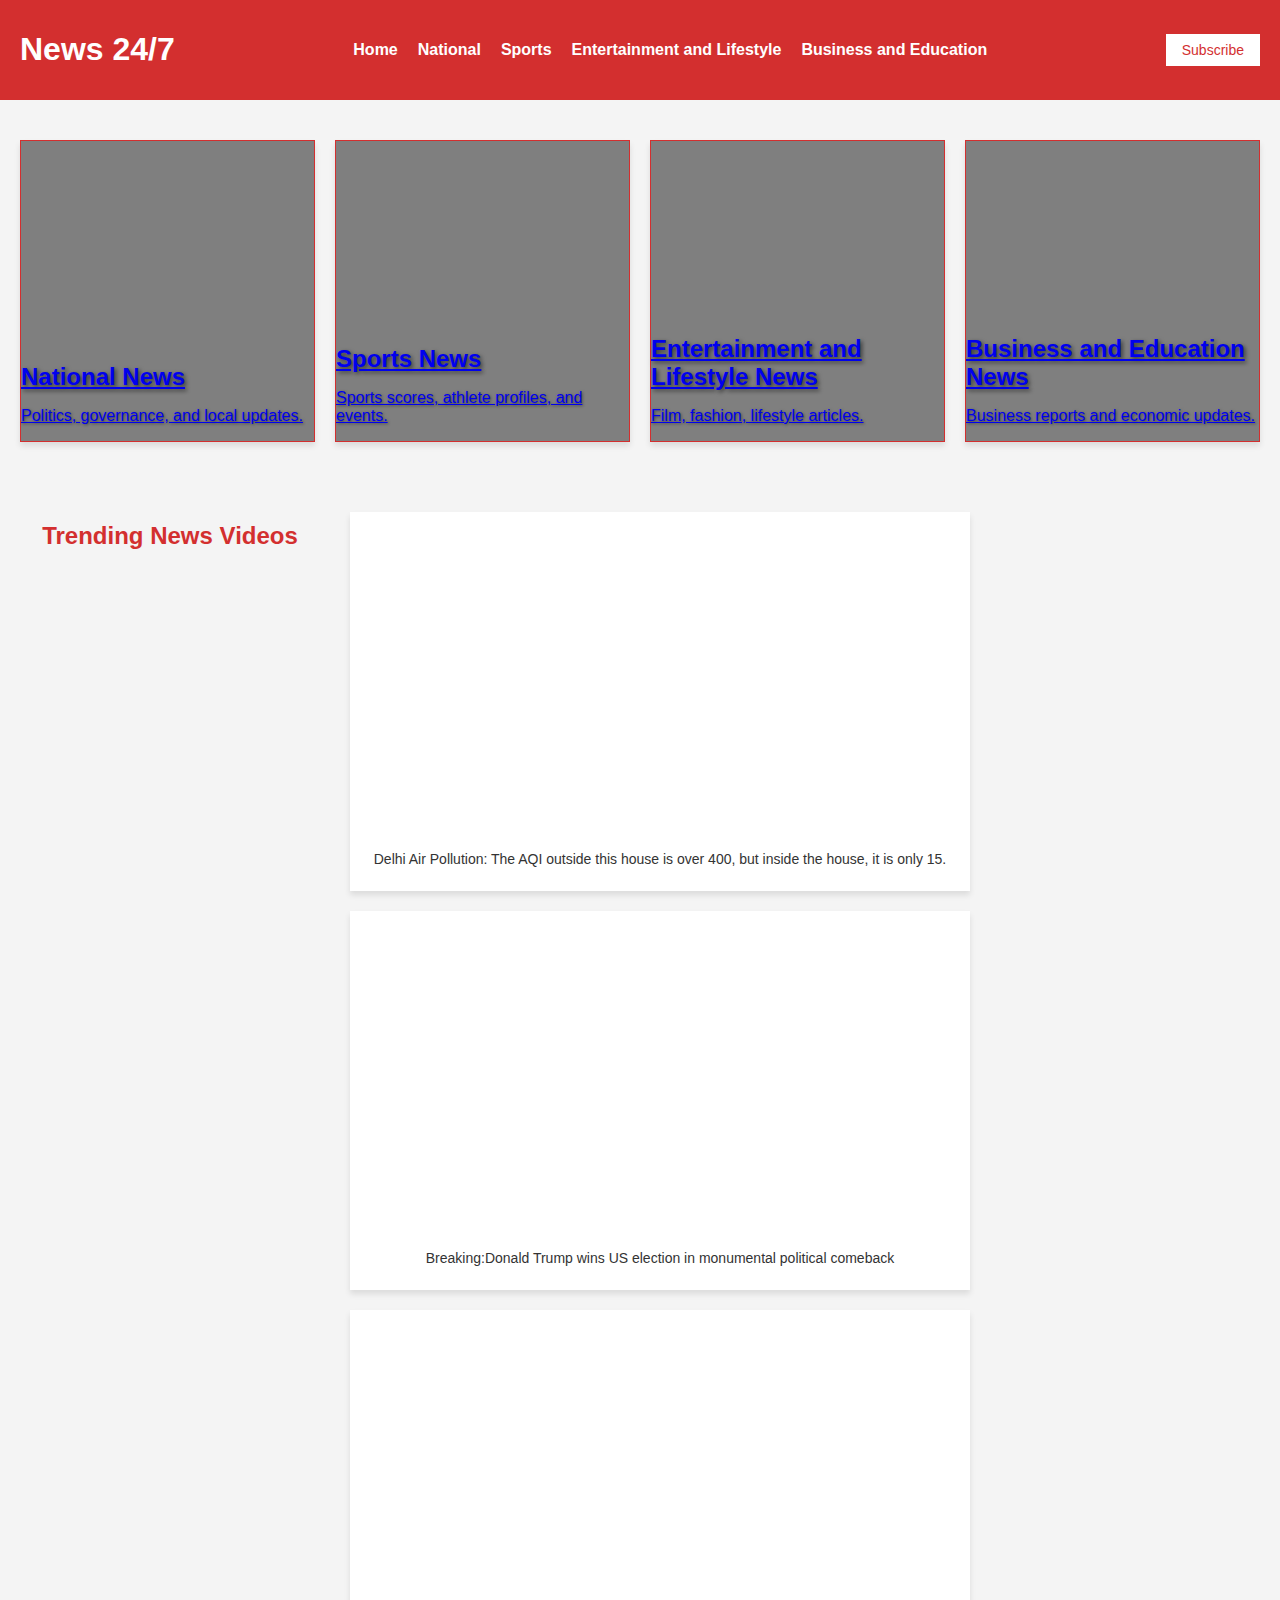
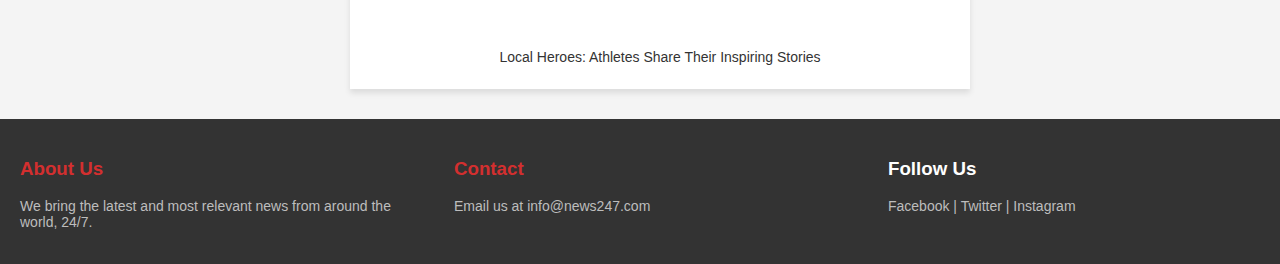
==== index.html @ 22df9ea3 "Add files via upload" ====
<!DOCTYPE html>
<html lang="en">
<head>
  <meta charset="UTF-8">
  <meta name="viewport" content="width=device-width, initial-scale=1.0">
  <title>News 24/7</title>
  <link rel="stylesheet" href="style.css">
</head>
<body>
  <header>
    <div class="header-content">
      <div class="logo">
        <h1>News 24/7</h1>
      </div>
      <nav>
        <ul class="nav-bar">
          <li><a href="index.html">Home</a></li>
          <li><a href="national.html">National</a></li>
          <li><a href="sports.html">Sports</a></li>
          <li><a href="entertainment.html">Entertainment and Lifestyle</a></li>
          <li><a href="business.html">Business and Education</a></li>
        </ul>
      </nav>
      <div class="subscribe">
        <button class="subscribe-btn">Subscribe</button>
        <div id="subscribe-message" class="subscribe-message" style="display: none;">
            Thanks for subscribing to News 24/7 newsletter!
        </div>
        
      </div>
    </div>
  </header>

  <main>
    <section class="categories">
        <div class="category" style="background-image: url('https://th.bing.com/th/id/R.71f79b663442c5888e4d79468062e3e0?rik=cJjMYjiT3NagEA&riu=http%3a%2f%2fbloximages.chicago2.vip.townnews.com%2ftctimes.com%2fcontent%2ftncms%2fassets%2fv3%2feditorial%2f3%2f3e%2f33e1903e-51cd-11e2-9478-0019bb2963f4%2f50df0d93890dc.image.jpg&ehk=aj75zqEHUod3L1LnTibwBCBFJPDGYTp1P5R%2fBeJNnLk%3d&risl=&pid=ImgRaw&r=0');">
            <a href="national.html">
                <h2>National News</h2>
                <p>Politics, governance, and local updates.</p>
            </a>
        </div>
        <div class="category" style="background-image: url('https://img.freepik.com/free-vector/abstract-sport-background-flat-style_23-2148220193.jpg');">
            <a href="sports.html">
                <h2>Sports News</h2>
                <p>Sports scores, athlete profiles, and events.</p>
            </a>
        </div>
        <div class="category" style="background-image: url('https://i.ytimg.com/vi/cicvCufaGlY/maxresdefault.jpg');">
            <a href="entertainment.html">
                <h2>Entertainment and Lifestyle News</h2>
                <p>Film, fashion, lifestyle articles.</p>
            </a>
        </div>
        <div class="category" style="background-image: url('https://www.abdn.ac.uk/business/blog/images/shutterstock_1060169840.jpg');">
            <a href="business.html">
                <h2>Business and Education News</h2>
                <p>Business reports and economic updates.</p>
            </a>
        </div>
    </section>
    
    

    <section class="trending-videos">
      <h2>Trending News Videos</h2>
      <div class="video-container">
        <div class="video-card">
          <iframe width="560" height="315" src="https://www.youtube.com/embed/lZMtf5qfMhg?si=YMc1KoR6dUM0jHjh" title="YouTube video player" frameborder="0" allow="accelerometer; autoplay; clipboard-write; encrypted-media; gyroscope; picture-in-picture; web-share" allowfullscreen></iframe>
          <p>Delhi Air Pollution: The AQI outside this house is over 400, but inside the house, it is only 15.</p>
        </div>
        <div class="video-card">
          <iframe width="560" height="315" src="https://www.youtube.com/embed/O3nrIHumOWg?si=2BCWiGlLKpm8zzJJ" title="YouTube video player" frameborder="0" allow="accelerometer; autoplay; clipboard-write; encrypted-media; gyroscope; picture-in-picture; web-share" allowfullscreen></iframe>
          <p>Breaking:Donald Trump wins US election in monumental political comeback</p>
        </div>
        <div class="video-card">
          <iframe width="560" height="315" src="https://www.youtube.com/embed/hSA9OHwYPWU?si=So0gZ_RKFRoIixDX" title="YouTube video player" frameborder="0" allow="accelerometer; autoplay; clipboard-write; encrypted-media; gyroscope; picture-in-picture; web-share" allowfullscreen></iframe>
          <p>Local Heroes: Athletes Share Their Inspiring Stories</p>
        </div>
      </div>
    </section>
  </main>

  <footer>
    <div class="footer-content">
      <div class="about">
        <h3>About Us</h3>
        <p>We bring the latest and most relevant news from around the world, 24/7.</p>
      </div>
      <div class="contact">
        <h3>Contact</h3>
        <p>Email us at info@news247.com</p>
      </div>
      <div class="social">
        <h3>Follow Us</h3>
        <p>Facebook | Twitter | Instagram</p>
      </div>
    </div>
  </footer>
  <script>
    // Hover effect for category cards
const categories = document.querySelectorAll('.category');

categories.forEach(category => {
    category.addEventListener('mouseover', () => {
        category.style.transform = 'scale(1.05)';  // Slight zoom effect
        category.style.transition = 'transform 0.3s ease';  // Smooth transition
    });

    category.addEventListener('mouseout', () => {
        category.style.transform = 'scale(1)';  // Reset zoom effect
    });
});

// Smooth scroll for category links
const links = document.querySelectorAll('.category a');

links.forEach(link => {
    link.addEventListener('click', (event) => {
        event.preventDefault();  // Prevent default link behavior

        const target = document.querySelector(link.getAttribute('href'));
        target.scrollIntoView({
            behavior: 'smooth',
            block: 'start'
        });
    });
});
// Fade-in effect for categories on page load
window.addEventListener('load', () => {
    const categories = document.querySelectorAll('.category');
    categories.forEach((category, index) => {
        setTimeout(() => {
            category.style.opacity = '1';
            category.style.transition = 'opacity 0.5s ease-in-out';
        }, index * 200); // Delay each category's fade-in
    });
});

// Active link highlighting
const categoryLinks = document.querySelectorAll('.category a');

categoryLinks.forEach(link => {
    link.addEventListener('click', () => {
        categoryLinks.forEach(link => link.classList.remove('active')); // Remove active class from all links
        link.classList.add('active'); // Add active class to clicked link
    });
});

// Scroll animation for category sections
const sections = document.querySelectorAll('.category');

function handleScrollAnimation() {
    sections.forEach(section => {
        const sectionTop = section.getBoundingClientRect().top;
        const sectionBottom = section.getBoundingClientRect().bottom;
        const isInView = sectionTop < window.innerHeight && sectionBottom > 0;

        if (isInView) {
            section.classList.add('animate'); // Add class to animate
        } else {
            section.classList.remove('animate'); // Remove class if not in view
        }
    });
}

window.addEventListener('scroll', handleScrollAnimation);
handleScrollAnimation(); // Initial call for already visible sections

// Function to show the subscribe message
document.querySelector('.subscribe-btn').addEventListener('click', function() {
    // Get the subscribe message div
    const message = document.getElementById('subscribe-message');
    
    // Show the message
    message.style.display = 'block';
    
    // Optionally, hide the subscribe button after click
    document.querySelector('.subscribe-btn').style.display = 'none';
});

  </script>
</body>
</html>
---- style.css ----
/* General Styles */
body {
    font-family: Arial, sans-serif;
    margin: 0;
    padding: 0;
    background-color: #f4f4f4;
}

header {
    background-color: #d32f2f;
    color: white;
    padding: 10px 20px;
    position: relative;
}

.header-content {
    display: flex;
    justify-content: space-between;
    align-items: center;
}

.nav-bar {
    list-style-type: none;
    display: flex;
    gap: 20px;
    margin: 0;
    padding: 0;
}

.nav-bar li a {
    text-decoration: none;
    color: white;
    font-weight: bold;
}

.nav-bar li a:hover {
    text-decoration: underline;
}

.subscribe-btn {
    background-color: white;
    color: #d32f2f;
    border: none;
    padding: 8px 16px;
    font-size: 14px;
    cursor: pointer;
}

.subscribe-btn:hover {
    background-color: #c62828;
    color: white;
}

.subscribe-message {
    background-color: #d32f2f;
    color: white;
    padding: 15px;
    margin-top: 20px;
    text-align: center;
    font-size: 16px;
    border-radius: 5px;
}

main {
    padding: 20px;
}

/* Categories Section */
.categories {
    display: flex;
    justify-content: space-between;
    gap: 20px;
    flex-wrap: nowrap;
    padding: 20px 0;
}

.category {
    flex: 1;
    height: 300px;
    background-color: #ffffff;
    border: 1px solid #d32f2f;
    box-shadow: 0 4px 6px rgba(0, 0, 0, 0.1);
    background-size: cover;
    background-position: center;
    color: white;
    display: flex;
    flex-direction: column;
    justify-content: flex-end;
    position: relative;
    opacity: 0;
    transition: opacity 0.5s ease-in-out;
}

.category::before {
    content: "";
    position: absolute;
    top: 0;
    left: 0;
    right: 0;
    bottom: 0;
    background: rgba(0, 0, 0, 0.5);
    z-index: 0;
}

.category h2 {
    margin: 0;
    font-size: 1.5rem;
    text-shadow: 2px 2px 4px rgba(0, 0, 0, 0.6);
    z-index: 1;
    position: relative;
}

.category p {
    font-size: 1rem;
    text-shadow: 1px 1px 3px rgba(0, 0, 0, 0.5);
    z-index: 1;
    position: relative;
}

/* Add animation for elements that are in view */
.category.animate {
    transform: translateY(0);
    opacity: 1;
    transition: transform 0.5s ease-out, opacity 0.5s ease-out;
}

/* Active Link Highlighting */
.category a.active {
    color: #d32f2f;
    text-decoration: underline;
}

/* Trending Videos Section */
.trending-videos {
    margin-top: 40px;
}

.trending-videos h2 {
    text-align: center;
    color: #d32f2f;
    margin-bottom: 20px;
}

.video-card {
    display: inline-block;
    width: 30%;
    margin: 10px;
    text-align: center;
    background-color: #ffffff;
    padding: 10px;
    box-shadow: 0 4px 6px rgba(0, 0, 0, 0.1);
}

.video-card img {
    width: 100%;
    height: auto;
}

.video-card p {
    color: #333;
    font-size: 14px;
    margin-top: 10px;
}

footer {
    background-color: #333;
    color: white;
    padding: 20px 0;
}

.footer-content {
    display: flex;
    justify-content: space-between;
    padding: 0 20px;
}

.footer-content div {
    width: 30%;
}

.about h3, .contact h3 {
    color: #d32f2f;
}

footer p {
    font-size: 14px;
    color: #bdbdbd;
}

/* Media Queries */
@media (max-width: 768px) {
    .categories {
        flex-wrap: wrap;
    }

    .category {
        width: 100%;
        height: 200px;
    }
}

@media (min-width: 768px) {
    .trending-videos {
        display: grid;
        grid-template-columns: repeat(3, 1fr);
        gap: 20px;
    }

    .video-card {
        max-width: none;
        width: 100%;
    }
}

@media (max-width: 767px) {
    .trending-videos {
        display: block;
    }
}
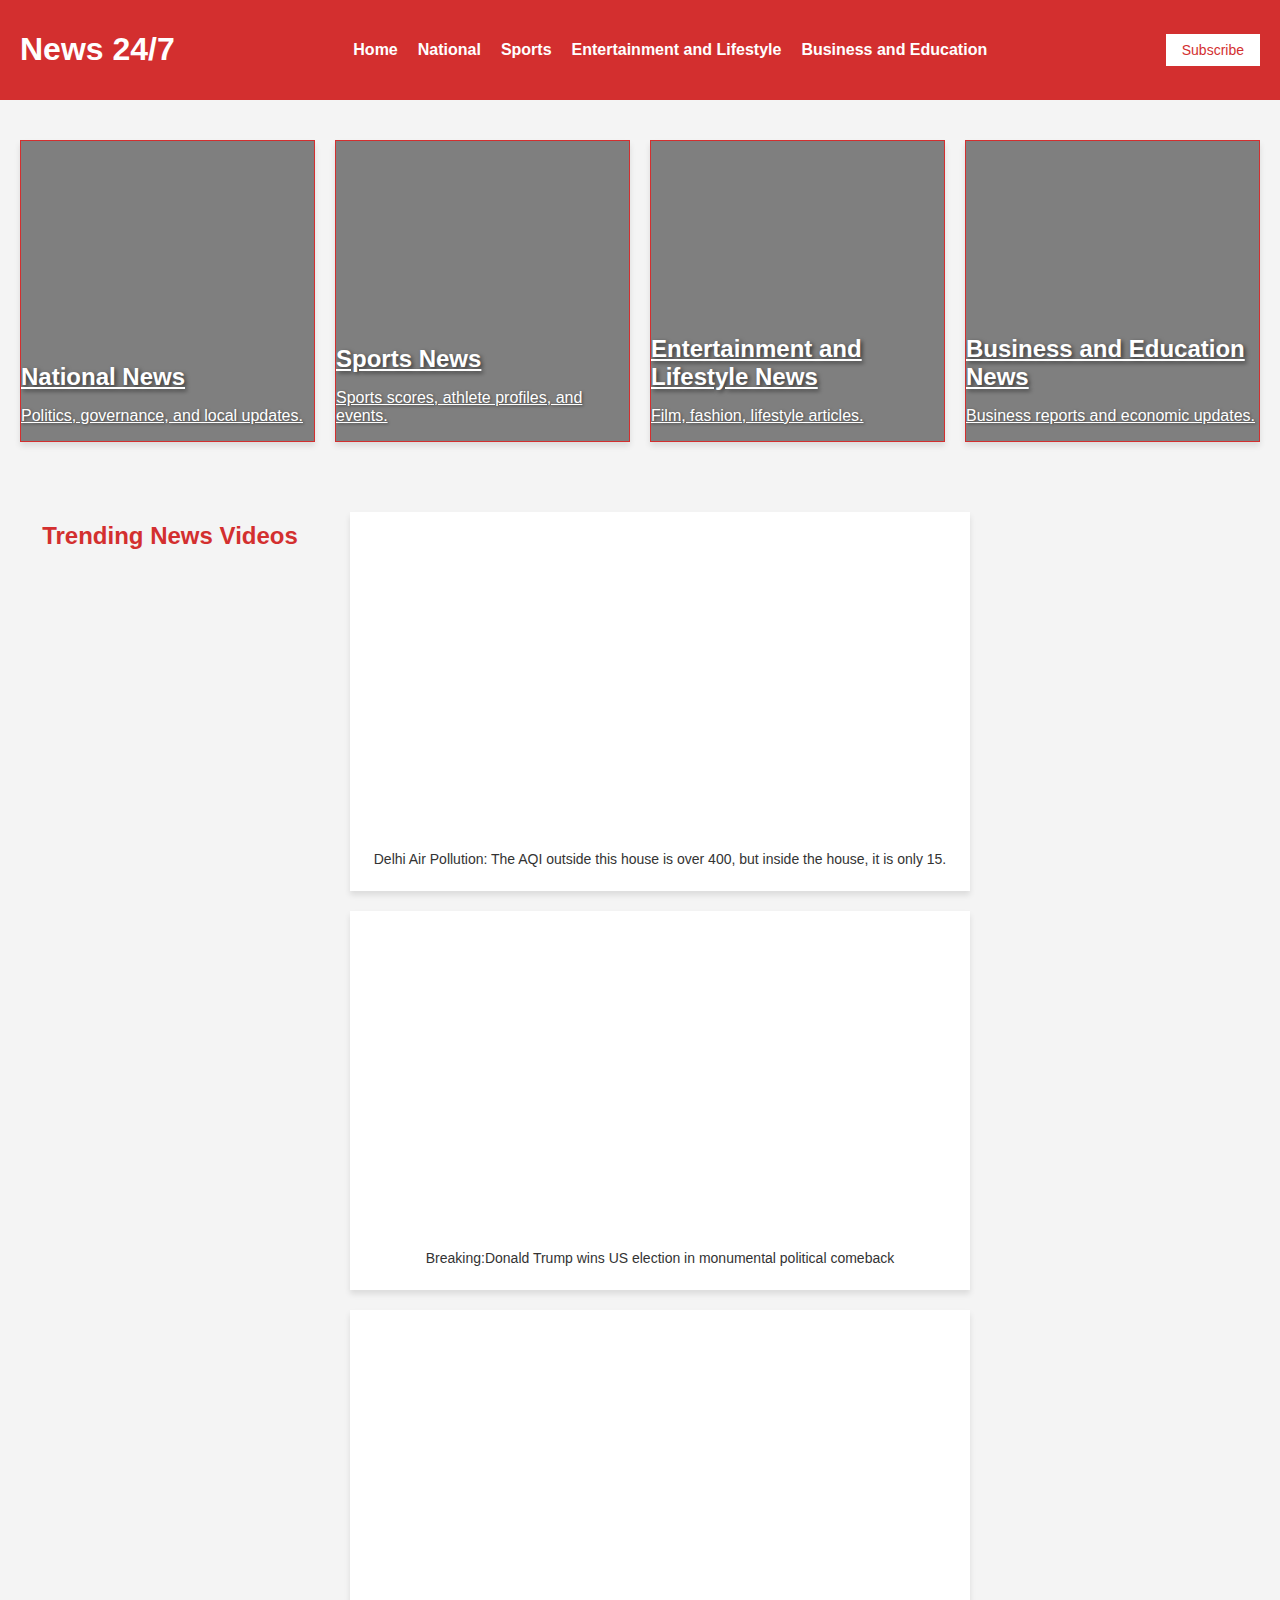
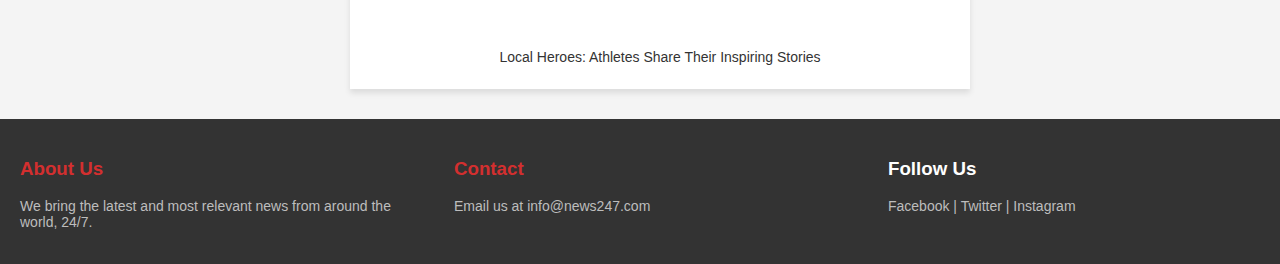
==== commit 8e892864: "Update index.html" ====
--- a/index.html
+++ b/index.html
@@ -33,34 +33,23 @@
 
   <main>
     <section class="categories">
-        <div class="category" style="background-image: url('https://th.bing.com/th/id/R.71f79b663442c5888e4d79468062e3e0?rik=cJjMYjiT3NagEA&riu=http%3a%2f%2fbloximages.chicago2.vip.townnews.com%2ftctimes.com%2fcontent%2ftncms%2fassets%2fv3%2feditorial%2f3%2f3e%2f33e1903e-51cd-11e2-9478-0019bb2963f4%2f50df0d93890dc.image.jpg&ehk=aj75zqEHUod3L1LnTibwBCBFJPDGYTp1P5R%2fBeJNnLk%3d&risl=&pid=ImgRaw&r=0');">
-            <a href="national.html">
-                <h2>National News</h2>
-                <p>Politics, governance, and local updates.</p>
-            </a>
-        </div>
-        <div class="category" style="background-image: url('https://img.freepik.com/free-vector/abstract-sport-background-flat-style_23-2148220193.jpg');">
-            <a href="sports.html">
-                <h2>Sports News</h2>
-                <p>Sports scores, athlete profiles, and events.</p>
-            </a>
-        </div>
-        <div class="category" style="background-image: url('https://i.ytimg.com/vi/cicvCufaGlY/maxresdefault.jpg');">
-            <a href="entertainment.html">
-                <h2>Entertainment and Lifestyle News</h2>
-                <p>Film, fashion, lifestyle articles.</p>
-            </a>
-        </div>
-        <div class="category" style="background-image: url('https://www.abdn.ac.uk/business/blog/images/shutterstock_1060169840.jpg');">
-            <a href="business.html">
-                <h2>Business and Education News</h2>
-                <p>Business reports and economic updates.</p>
-            </a>
-        </div>
+        <a href="national.html" class="category" style="background-image: url('https://th.bing.com/th/id/R.71f79b663442c5888e4d79468062e3e0?rik=cJjMYjiT3NagEA&riu=http%3a%2f%2fbloximages.chicago2.vip.townnews.com%2ftctimes.com%2fcontent%2ftncms%2fassets%2fv3%2feditorial%2f3%2f3e%2f33e1903e-51cd-11e2-9478-0019bb2963f4%2f50df0d93890dc.image.jpg&ehk=aj75zqEHUod3L1LnTibwBCBFJPDGYTp1P5R%2fBeJNnLk%3d&risl=&pid=ImgRaw&r=0');">
+            <h2>National News</h2>
+            <p>Politics, governance, and local updates.</p>
+        </a>
+        <a href="sports.html" class="category" style="background-image: url('https://img.freepik.com/free-vector/abstract-sport-background-flat-style_23-2148220193.jpg');">
+            <h2>Sports News</h2>
+            <p>Sports scores, athlete profiles, and events.</p>
+        </a>
+        <a href="entertainment.html" class="category" style="background-image: url('https://i.ytimg.com/vi/cicvCufaGlY/maxresdefault.jpg');">
+            <h2>Entertainment and Lifestyle News</h2>
+            <p>Film, fashion, lifestyle articles.</p>
+        </a>
+        <a href="business.html" class="category" style="background-image: url('https://www.abdn.ac.uk/business/blog/images/shutterstock_1060169840.jpg');">
+            <h2>Business and Education News</h2>
+            <p>Business reports and economic updates.</p>
+        </a>
     </section>
-    
-    
-
     <section class="trending-videos">
       <h2>Trending News Videos</h2>
       <div class="video-container">
@@ -79,7 +68,6 @@
       </div>
     </section>
   </main>
-
   <footer>
     <div class="footer-content">
       <div class="about">
@@ -99,7 +87,6 @@
   <script>
     // Hover effect for category cards
 const categories = document.querySelectorAll('.category');
-
 categories.forEach(category => {
     category.addEventListener('mouseover', () => {
         category.style.transform = 'scale(1.05)';  // Slight zoom effect
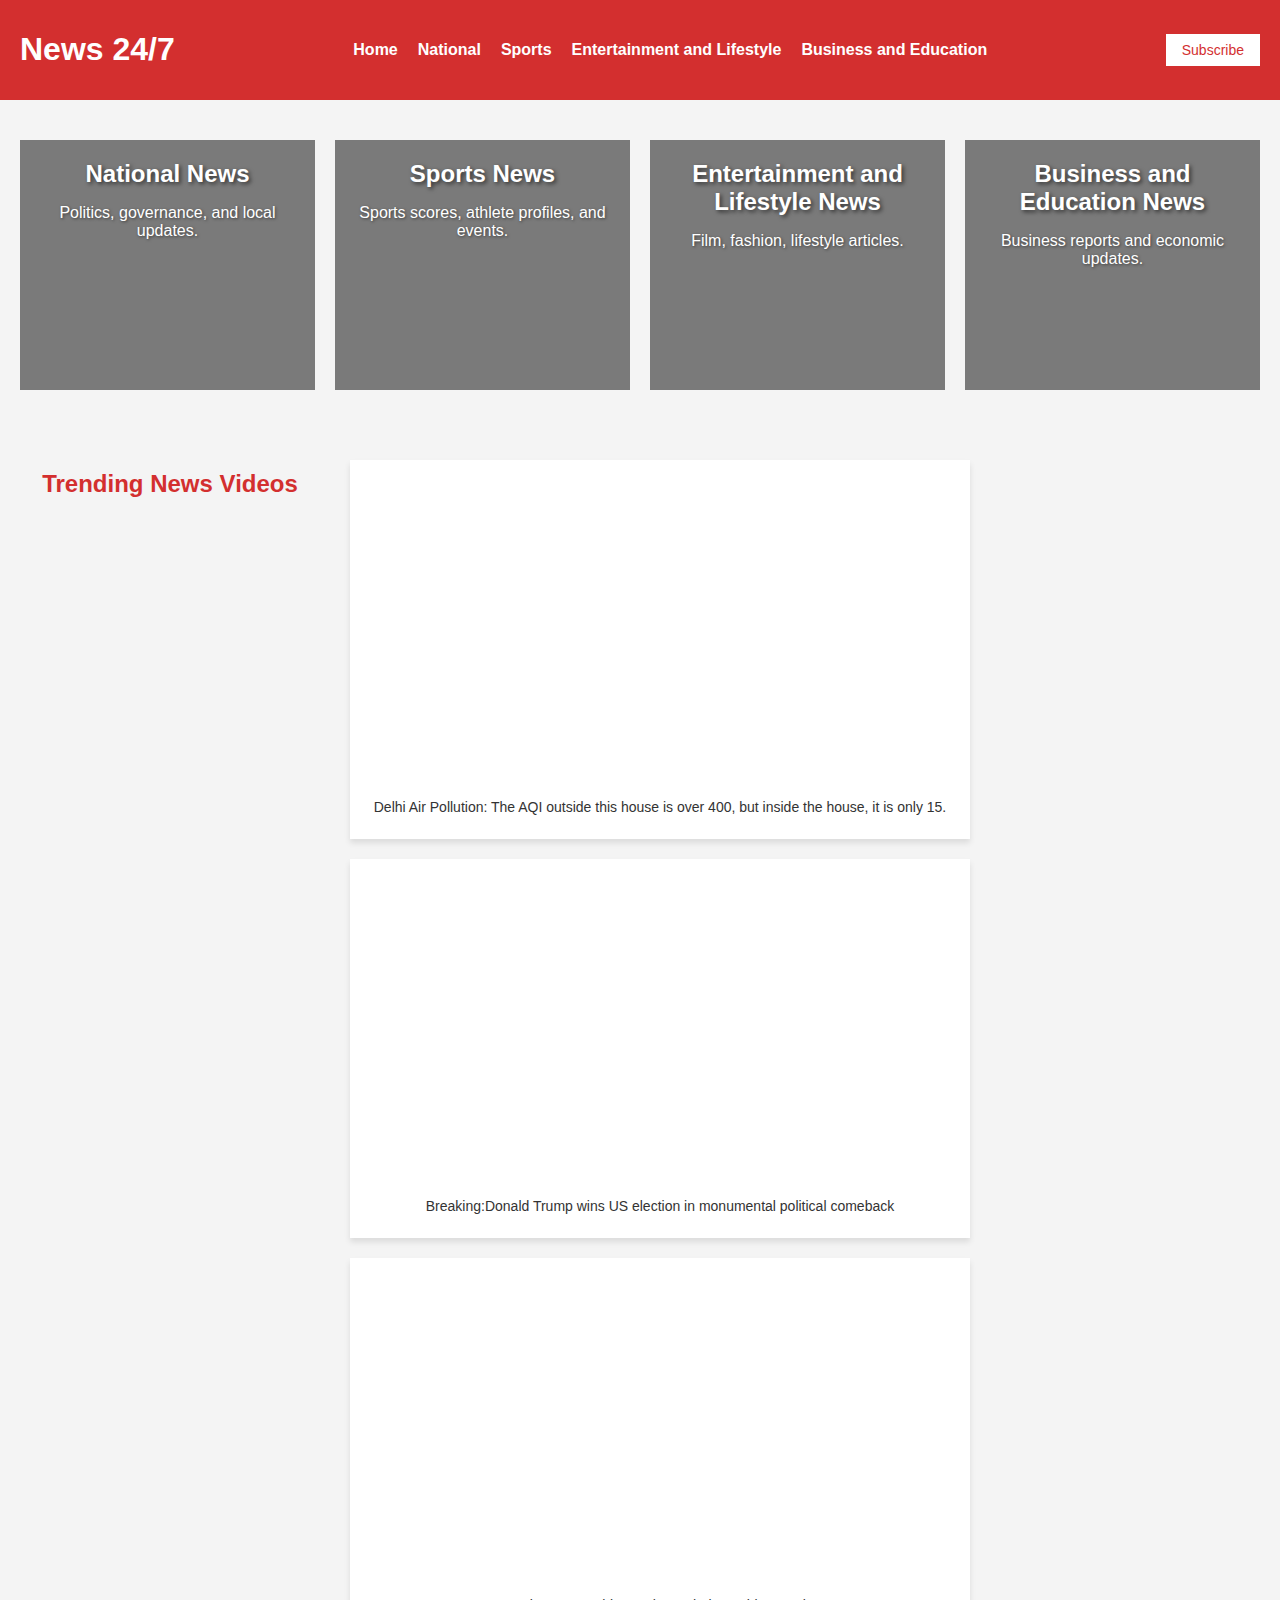
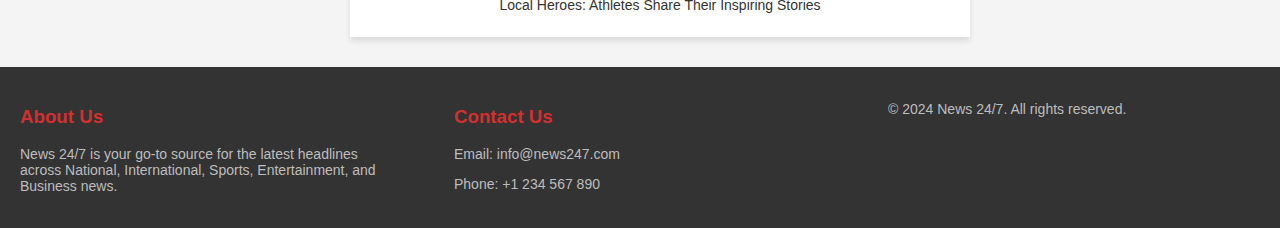
==== commit b263424c: "Update index.html" ====
--- a/index.html
+++ b/index.html
@@ -72,18 +72,19 @@
     <div class="footer-content">
       <div class="about">
         <h3>About Us</h3>
-        <p>We bring the latest and most relevant news from around the world, 24/7.</p>
+        <p>News 24/7 is your go-to source for the latest headlines across National, International, Sports, Entertainment, and Business news.</p>
       </div>
       <div class="contact">
-        <h3>Contact</h3>
-        <p>Email us at info@news247.com</p>
+        <h3>Contact Us</h3>
+        <p>Email: info@news247.com</p>
+        <p>Phone: +1 234 567 890</p>
       </div>
-      <div class="social">
-        <h3>Follow Us</h3>
-        <p>Facebook | Twitter | Instagram</p>
+      <div class="copyright">
+        <p>&copy; 2024 News 24/7. All rights reserved.</p>
       </div>
     </div>
   </footer>
+  
   <script>
     // Hover effect for category cards
 const categories = document.querySelectorAll('.category');
--- a/style.css
+++ b/style.css
@@ -73,23 +73,24 @@
     flex-wrap: nowrap;
     padding: 20px 0;
 }
-
 .category {
-    flex: 1;
-    height: 300px;
-    background-color: #ffffff;
-    border: 1px solid #d32f2f;
-    box-shadow: 0 4px 6px rgba(0, 0, 0, 0.1);
+    display: block;
+    width: 100%;
+    height: 250px; /* Adjust this as needed */
     background-size: cover;
     background-position: center;
-    color: white;
-    display: flex;
-    flex-direction: column;
-    justify-content: flex-end;
-    position: relative;
-    opacity: 0;
-    transition: opacity 0.5s ease-in-out;
-}
+    text-align: center;
+    color: white;
+    text-decoration: none;
+    padding: 20px;
+    box-sizing: border-box;
+}
+
+.category h2, .category p {
+    position: relative;
+    z-index: 2;  /* Ensures text appears above the background */
+}
+
 
 .category::before {
     content: "";
